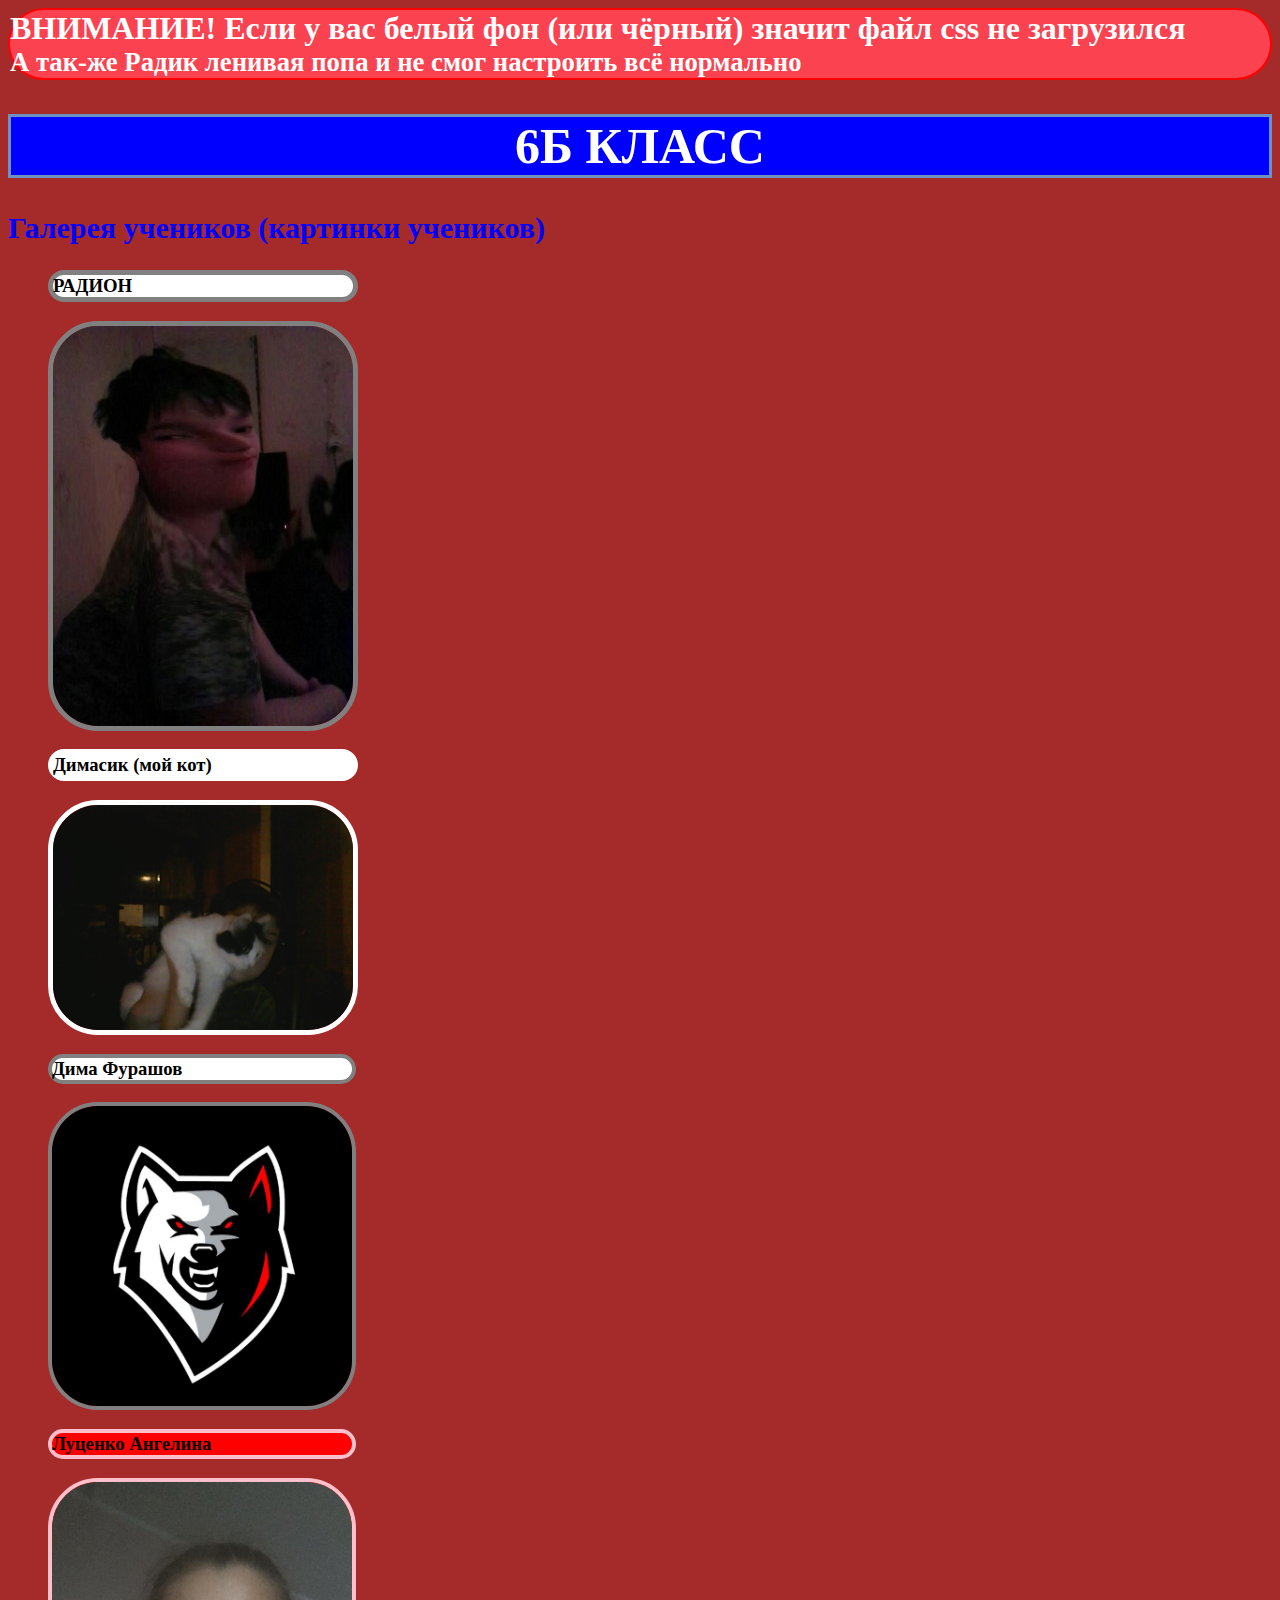
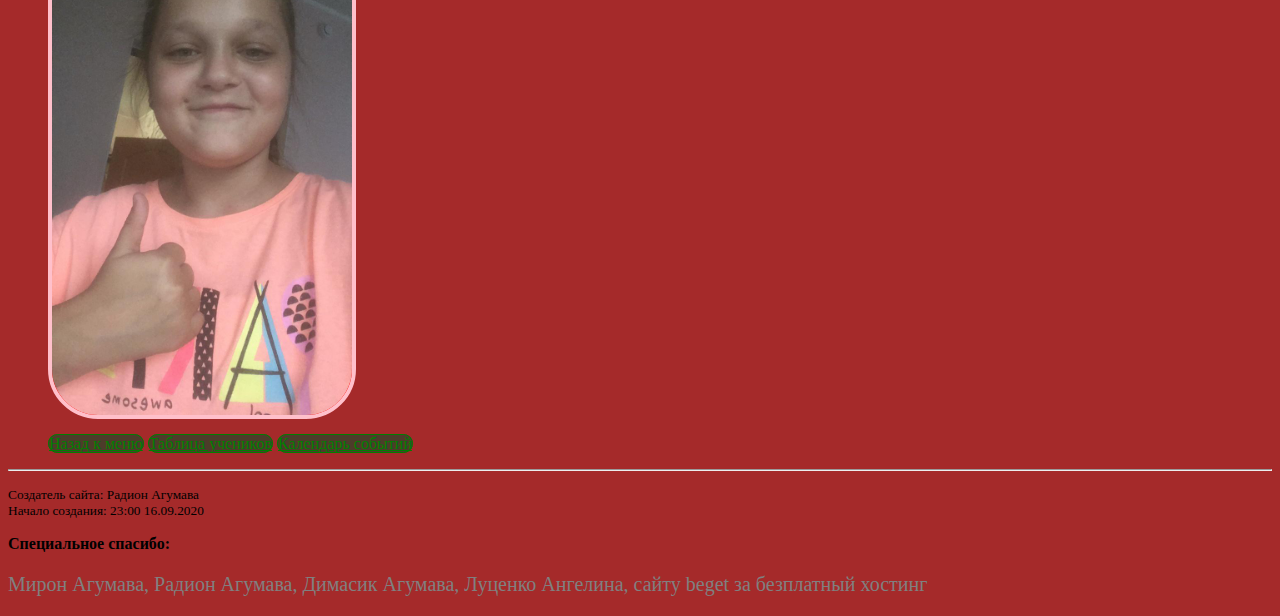
==== Gallerey.html @ f751e65e "№5" ====
<html>
<head>
    <meta charset="UTF-8">
  <link href="Menu.css" rel="stylesheet" type="text/css">
  <link href="Menu2.css" rel="stylesheet" type="text/css">
  <title>6б</title>
</head>
<body>
  <header>
    <h1 id="css">ВНИМАНИЕ! Если у вас белый фон (или чёрный) значит файл
    css не загрузился <br> <small>А так-же Радик
    ленивая попа и не смог настроить всё
    нормально</small></h1>
    <h1 id="SixB">6Б КЛАСС</h1>
  </header>
  <dir="Gallerey">
    <h2 id="GallereyH" >Галерея учеников (картинки учеников)</h2>
    <dir>
      <h3 id="Radik">РАДИОН</h3>
      <img src="Радик.jpg" id="Radik">
    </dir>
    <dir>
      <h3 id="Dimon">Димасик (мой кот)</h3>
      <img src="Димасик.jpg" id="Dimon">
    </dir>
    <dir>
      <h3 id="Dima">Дима Фурашов</h3>
      <img src="Дима.jpeg" id="Dima">
    </dir>
    <dir>
      <h3 id="Gelik">Луценко Ангелина</h3>
      <img src="Гелик.jpg" id="Gelik">
    </dir>
  </dir="Gallerey">
  <dir>
    <a href="index.html">Назад к меню</a>
    <a href="Table.html">Таблица учеников</a>
    <a href="Kalendar.html">Календарь событий</a>
  </dir>
    <foooter>
      <hr>
      <p><small>
        Создатель сайта: Радион Агумава <br>
        Начало создания: 23:00 16.09.2020 <br>

      </p></small>
      <strong>Специальное спасибо:</strong>
      <p id="Names">
        Мирон Агумава, Радион Агумава, Димасик Агумава, Луценко Ангелина,
        сайту beget за безплатный хостинг
      </p>
    </foooter>
</body>
</html>
---- Menu.css ----
h1 {
  color:#0000FF;
}
#foooter {
  color:#808080;
}

table {
  border-color: #000000;
  color: #000000;
  background-color: #FFFFFF;
}

body {
  background-color: #A52A2A;
}

#Radik {
  border: 5px solid #808080;
  width:300;
  border-radius: 50px;
  background-color: #FFFFFF;
}
#Dimon {
  border: 5px solid #FFFFFF;
  width: 300;
  border-radius: 50px;
  background-color: #FFFFFF;
}

#GallereyH {
  color: #0000FF;
  font-size: 30px;
}

#Names {
  color: #808080;
  font-size: 20px;
}
#css {
  color: #FFFFFF;
  border: 2px solid #FF0000;
  background-color: #FA4251;
  border-radius: 50px;
}
#SixB {
  color: #FFFFFF;
  font-size: 50px;
  border: 3px solid #6D91C2;
  background-color: #0000FF;
  text-align: center;
}

a {
  color: #008000;
  background-color: #4D3C2A;
  border-radius: 50px;
  border: 1px solid #008000;
}


a:hover {
  color: #0000FE;
  background-color: #00001D;
  border-radius: 50px;
  border: 1px solid #0000FE;
}

li {
  margin-top: 10px;
}


#blue {
  color:#0000FF;
}

#yellow {
  color: yellow;
}

#grey {
  color:grey;
}
---- Menu2.css ----
#Dima {
  border: 4px solid #808080;
  width: 300;
  border-radius: 50px;
  background-color: #FFFFFF;
}

#Gelik {
  border: 4px solid #FFC0CB;
  width: 300;
  border-radius: 50px;
  background-color: #FF0000;
}
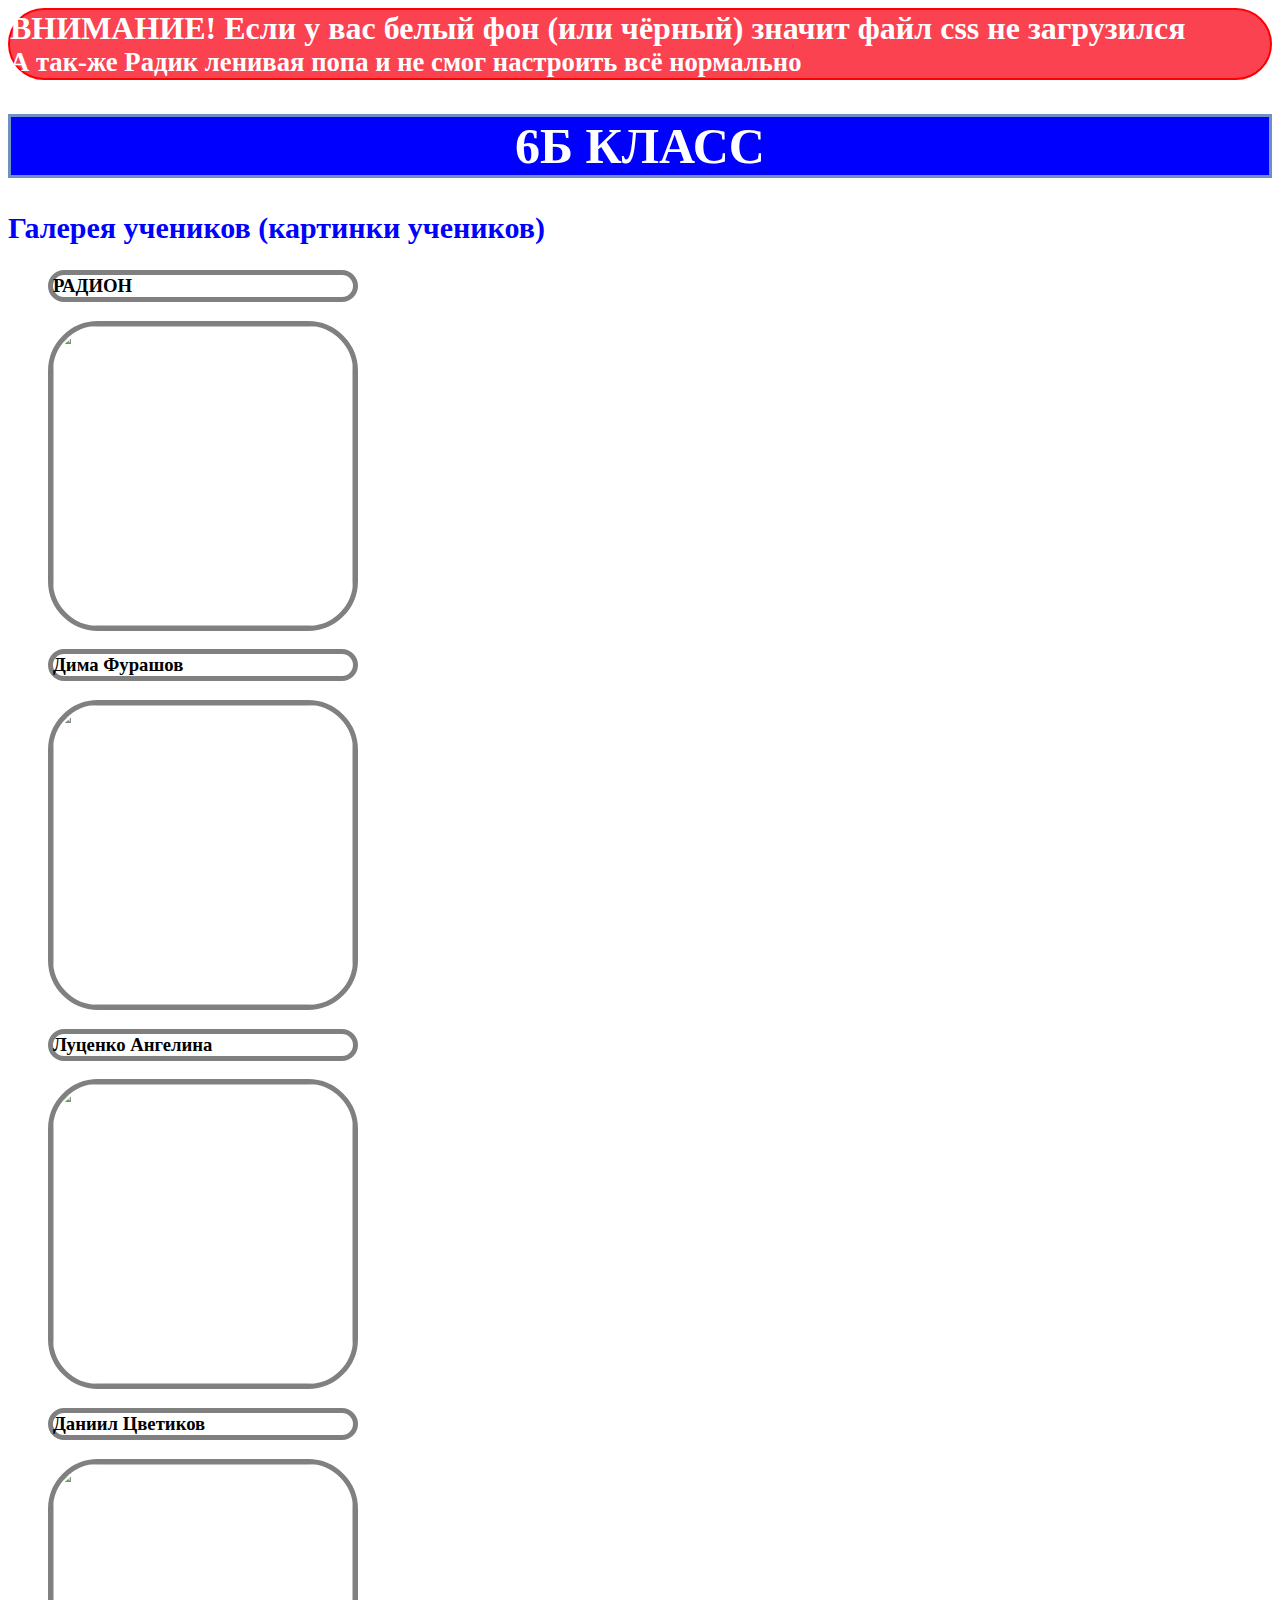
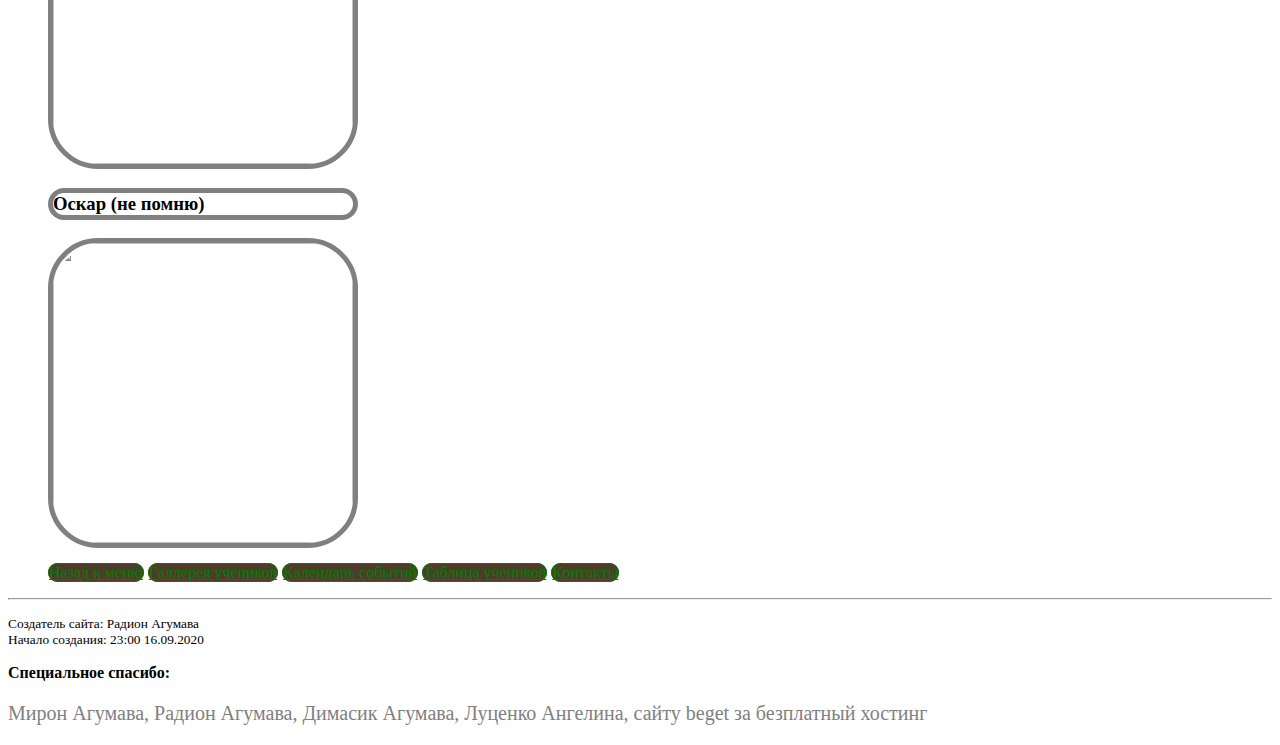
==== commit 4a452aca: "Обновление знаний" ====
--- a/Gallerey.html
+++ b/Gallerey.html
@@ -2,10 +2,8 @@
 <head>
     <meta charset="UTF-8">
   <link href="Menu.css" rel="stylesheet" type="text/css">
-  <link href="Menu2.css" rel="stylesheet" type="text/css">
-  <title>6б</title>
 </head>
-<body>
+<body id="noindex">
   <header>
     <h1 id="css">ВНИМАНИЕ! Если у вас белый фон (или чёрный) значит файл
     css не загрузился <br> <small>А так-же Радик
@@ -16,26 +14,33 @@
   <dir="Gallerey">
     <h2 id="GallereyH" >Галерея учеников (картинки учеников)</h2>
     <dir>
-      <h3 id="Radik">РАДИОН</h3>
-      <img src="Радик.jpg" id="Radik">
+      <h3 id="GallereyG">РАДИОН</h3>
+      <img src="Фотографии/Радик.jpg" id="GallereyG">
     </dir>
     <dir>
-      <h3 id="Dimon">Димасик (мой кот)</h3>
-      <img src="Димасик.jpg" id="Dimon">
+      <h3 id="GallereyG">Дима Фурашов</h3>
+      <img src="Фотографии/Дима.jpeg" id="GallereyG">
     </dir>
     <dir>
-      <h3 id="Dima">Дима Фурашов</h3>
-      <img src="Дима.jpeg" id="Dima">
+      <h3 id="GallereyG">Луценко Ангелина</h3>
+      <img src="Фотографии/Гелик.jpg" id="GallereyG">
     </dir>
     <dir>
-      <h3 id="Gelik">Луценко Ангелина</h3>
-      <img src="Гелик.jpg" id="Gelik">
+      <h3 id="GallereyG">Даниил Цветиков</h3>
+      <img src="Фотографии/Даниил.jpg" id="GallereyG">
     </dir>
+    <dir>
+      <h3 id="GallereyG">Оскар (не помню)</h3>
+      <img src="Фотографии/Оскар.jpg" id="GallereyG">
+    </dir>
+
   </dir="Gallerey">
   <dir>
-    <a href="index.html">Назад к меню</a>
-    <a href="Table.html">Таблица учеников</a>
-    <a href="Kalendar.html">Календарь событий</a>
+    <a href="index.html" class="SuperA">Назад к меню</a>
+    <a href="Gallerey.html" class="SuperA">Галлерея учеников</a>
+    <a href="Kalendar.html" class="SuperA">Календарь событий</a>
+    <a href="Table.html" class="SuperA">Таблица учеников</a>
+    <a href="Kontacts.html" class="SuperA">Контакты</a>
   </dir>
     <foooter>
       <hr>
--- a/Menu.css
+++ b/Menu.css
@@ -11,19 +11,13 @@
   background-color: #FFFFFF;
 }
 
-body {
-  background-color: #A52A2A;
+#noindex {
+  background-image: url(Фотографии/Класс2.jpeg);
 }
 
-#Radik {
+#GallereyG {
   border: 5px solid #808080;
   width:300;
-  border-radius: 50px;
-  background-color: #FFFFFF;
-}
-#Dimon {
-  border: 5px solid #FFFFFF;
-  width: 300;
   border-radius: 50px;
   background-color: #FFFFFF;
 }
@@ -51,7 +45,7 @@
   text-align: center;
 }
 
-a {
+.SuperA {
   color: #008000;
   background-color: #4D3C2A;
   border-radius: 50px;
@@ -59,7 +53,7 @@
 }
 
 
-a:hover {
+.SuperA:hover {
   color: #0000FE;
   background-color: #00001D;
   border-radius: 50px;
@@ -82,3 +76,16 @@
 #grey {
   color:grey;
 }
+
+#index {
+  background-color: #FFFFFF;
+}
+
+#indexImg {
+  width: 700px;
+}
+
+
+#Invisible {
+  opacity: 0;
+}
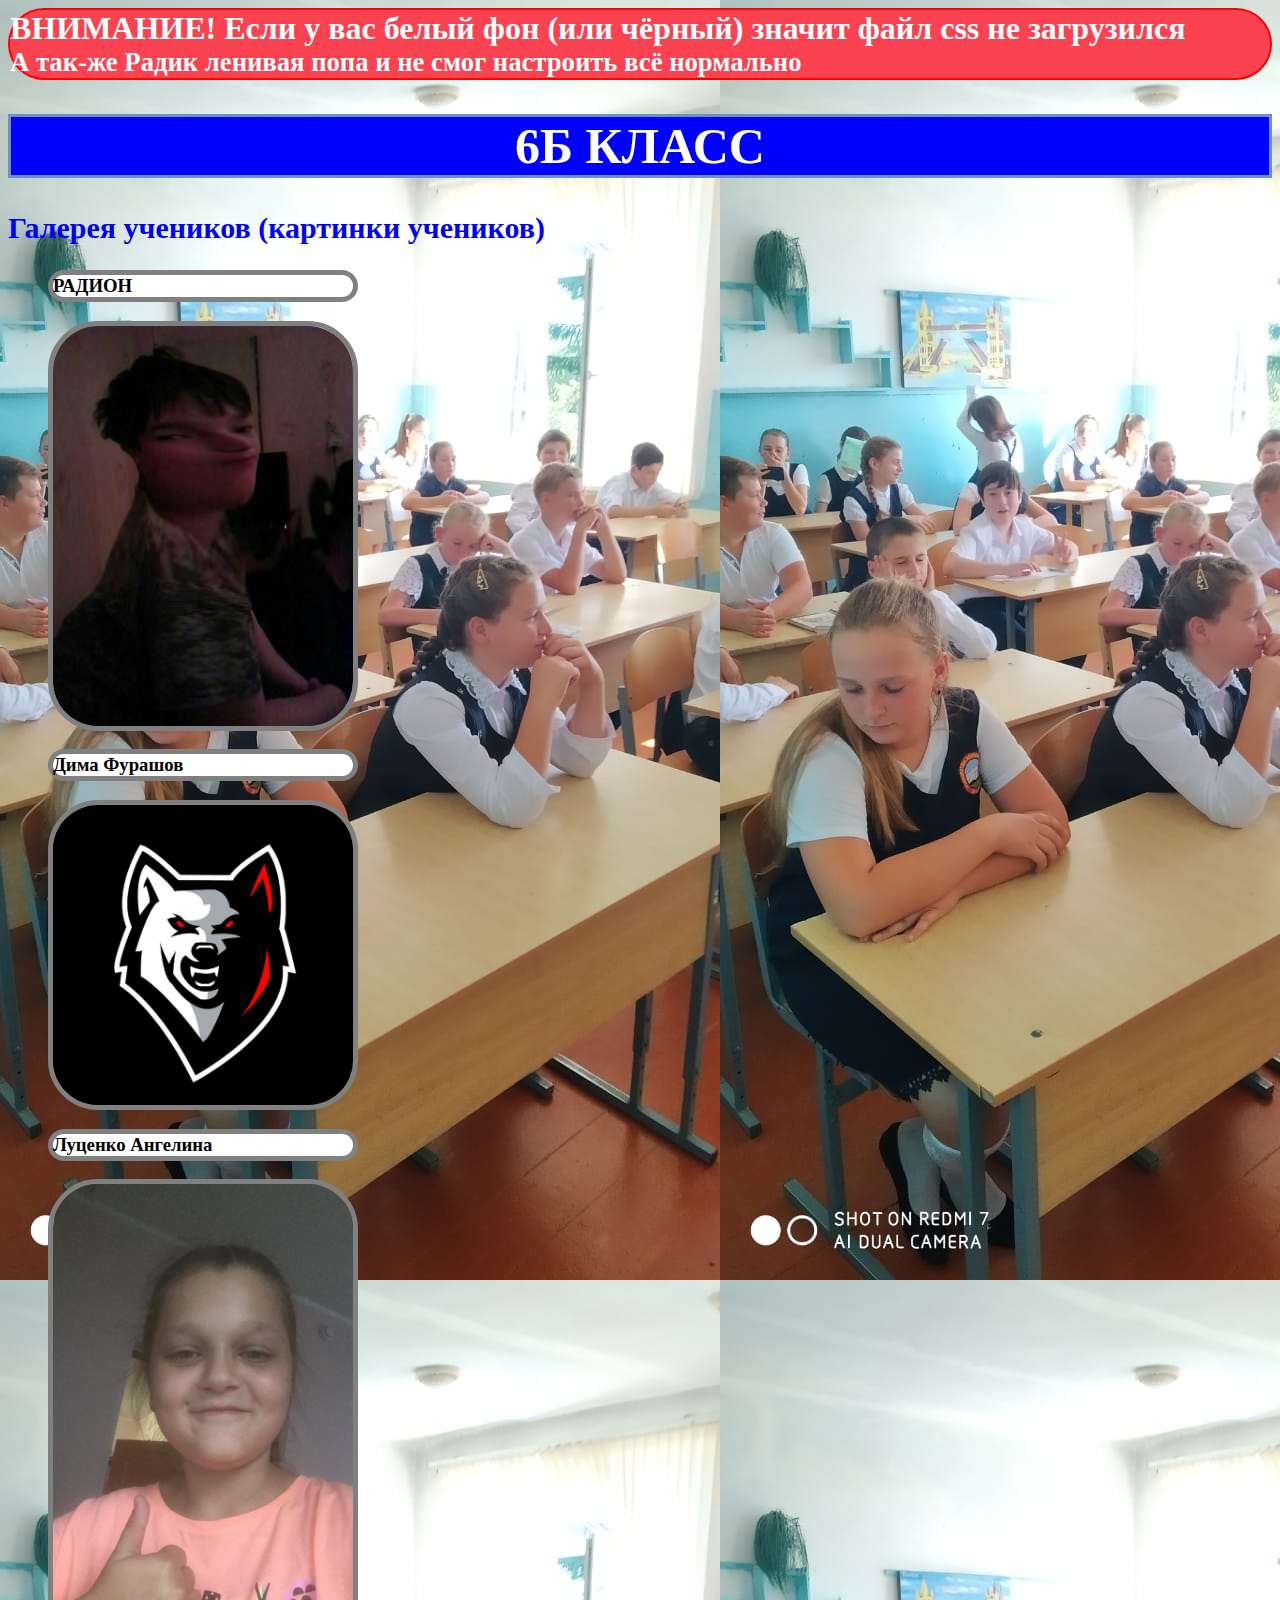
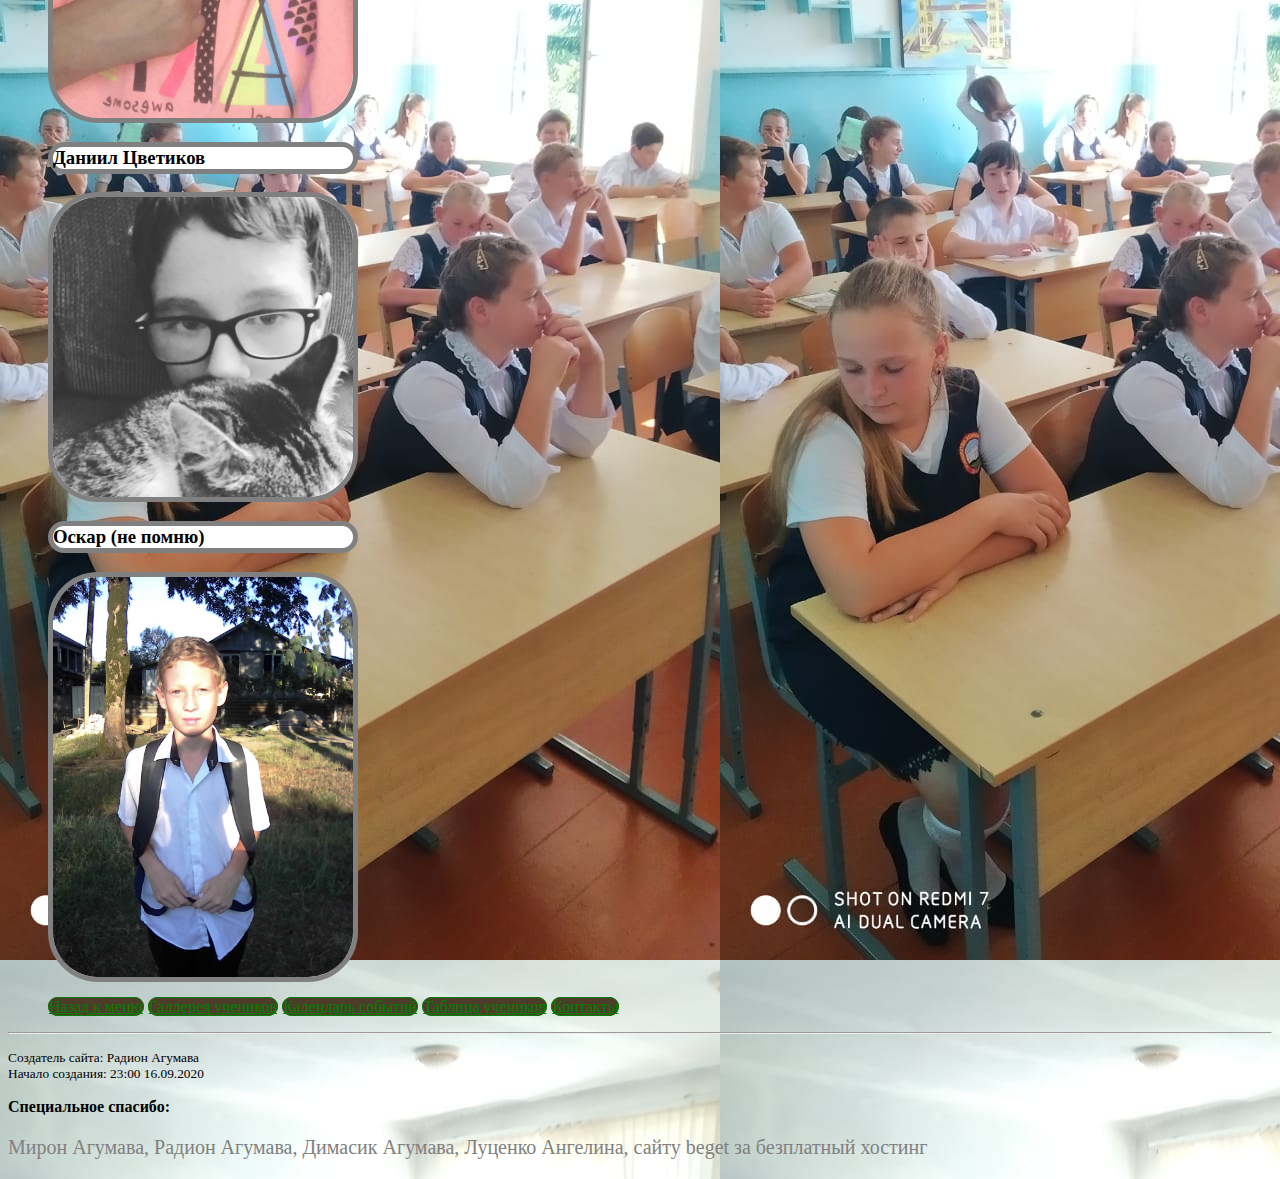
==== commit f33a564a: "Обновление Знаний" ====
--- a/Gallerey.html
+++ b/Gallerey.html
@@ -15,23 +15,23 @@
     <h2 id="GallereyH" >Галерея учеников (картинки учеников)</h2>
     <dir>
       <h3 id="GallereyG">РАДИОН</h3>
-      <img src="Фотографии/Радик.jpg" id="GallereyG">
+      <img src="Радик.jpg" id="GallereyG">
     </dir>
     <dir>
       <h3 id="GallereyG">Дима Фурашов</h3>
-      <img src="Фотографии/Дима.jpeg" id="GallereyG">
+      <img src="Дима.jpeg" id="GallereyG">
     </dir>
     <dir>
       <h3 id="GallereyG">Луценко Ангелина</h3>
-      <img src="Фотографии/Гелик.jpg" id="GallereyG">
+      <img src="Гелик.jpg" id="GallereyG">
     </dir>
     <dir>
       <h3 id="GallereyG">Даниил Цветиков</h3>
-      <img src="Фотографии/Даниил.jpg" id="GallereyG">
+      <img src="Даниил.jpg" id="GallereyG">
     </dir>
     <dir>
       <h3 id="GallereyG">Оскар (не помню)</h3>
-      <img src="Фотографии/Оскар.jpg" id="GallereyG">
+      <img src="Оскар.jpg" id="GallereyG">
     </dir>
 
   </dir="Gallerey">
--- a/Menu.css
+++ b/Menu.css
@@ -12,7 +12,7 @@
 }
 
 #noindex {
-  background-image: url(Фотографии/Класс2.jpeg);
+  background-image: url(Класс2.jpeg);
 }
 
 #GallereyG {
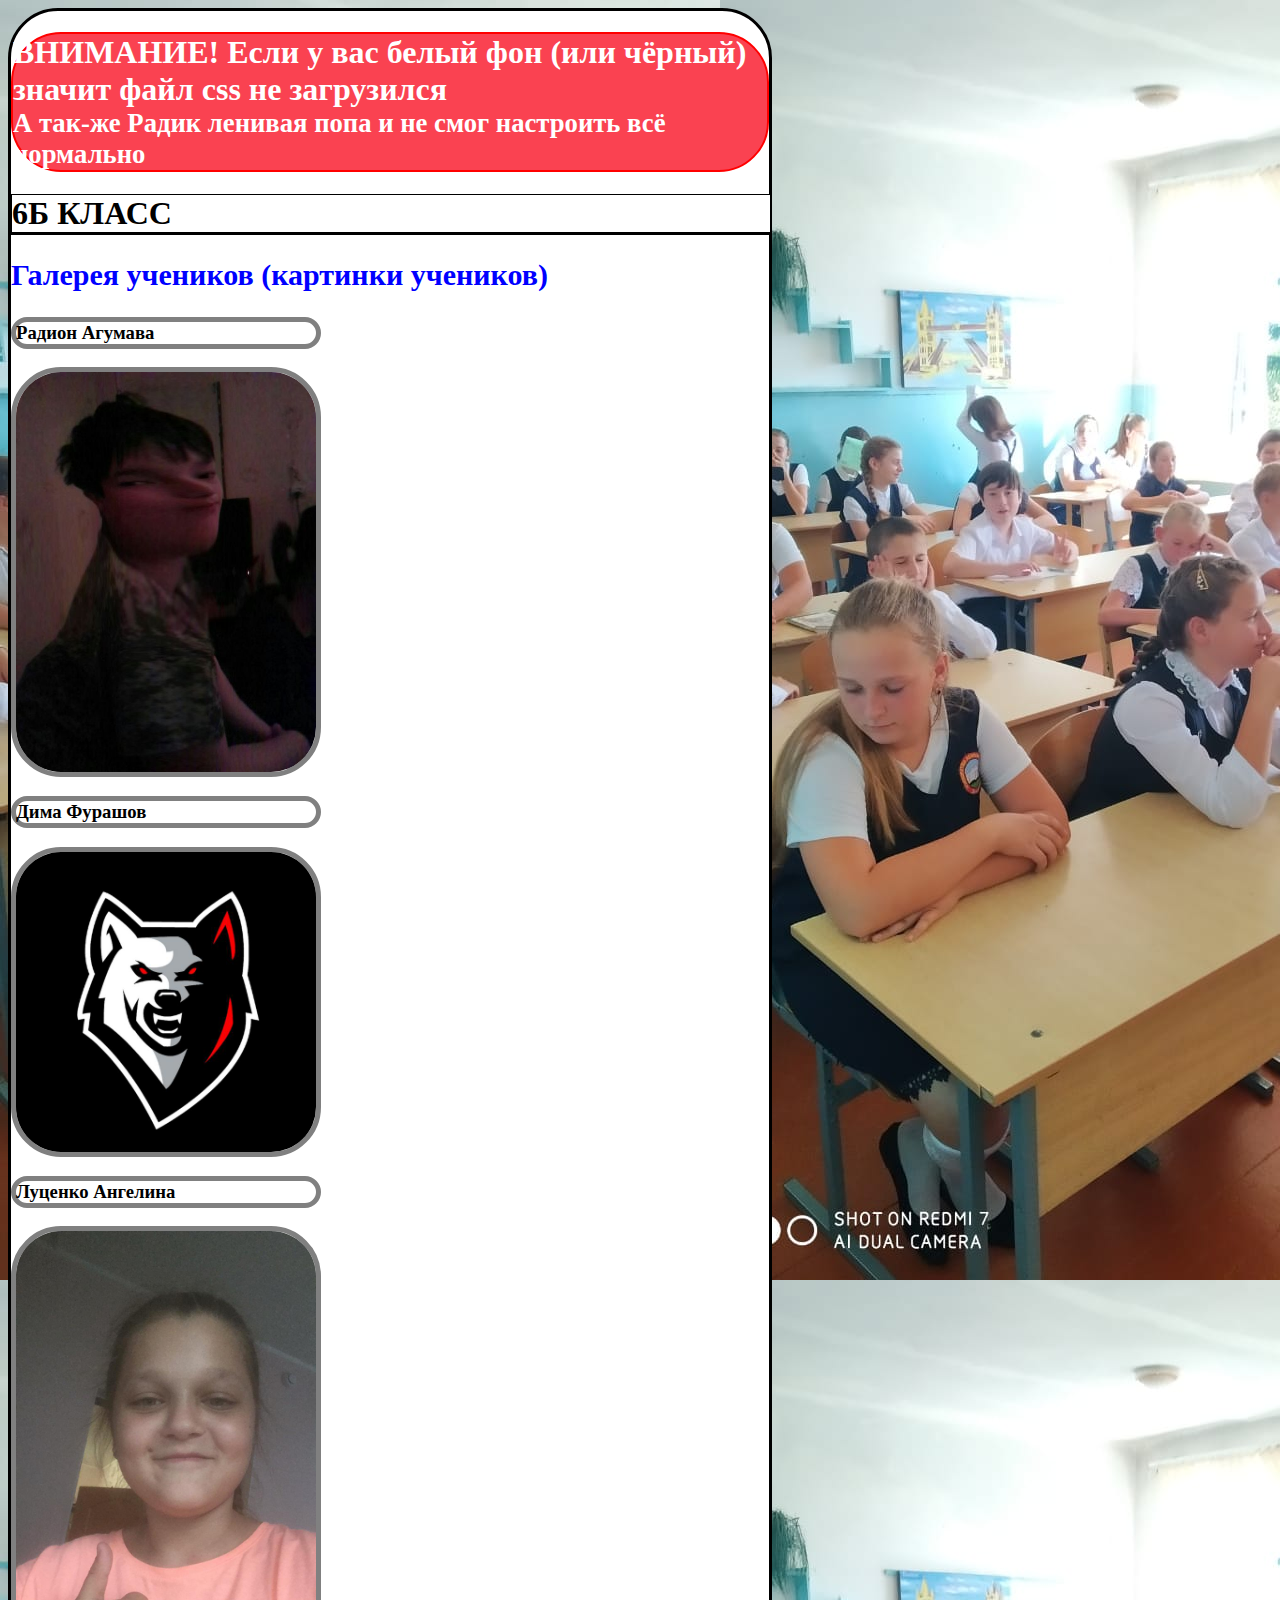
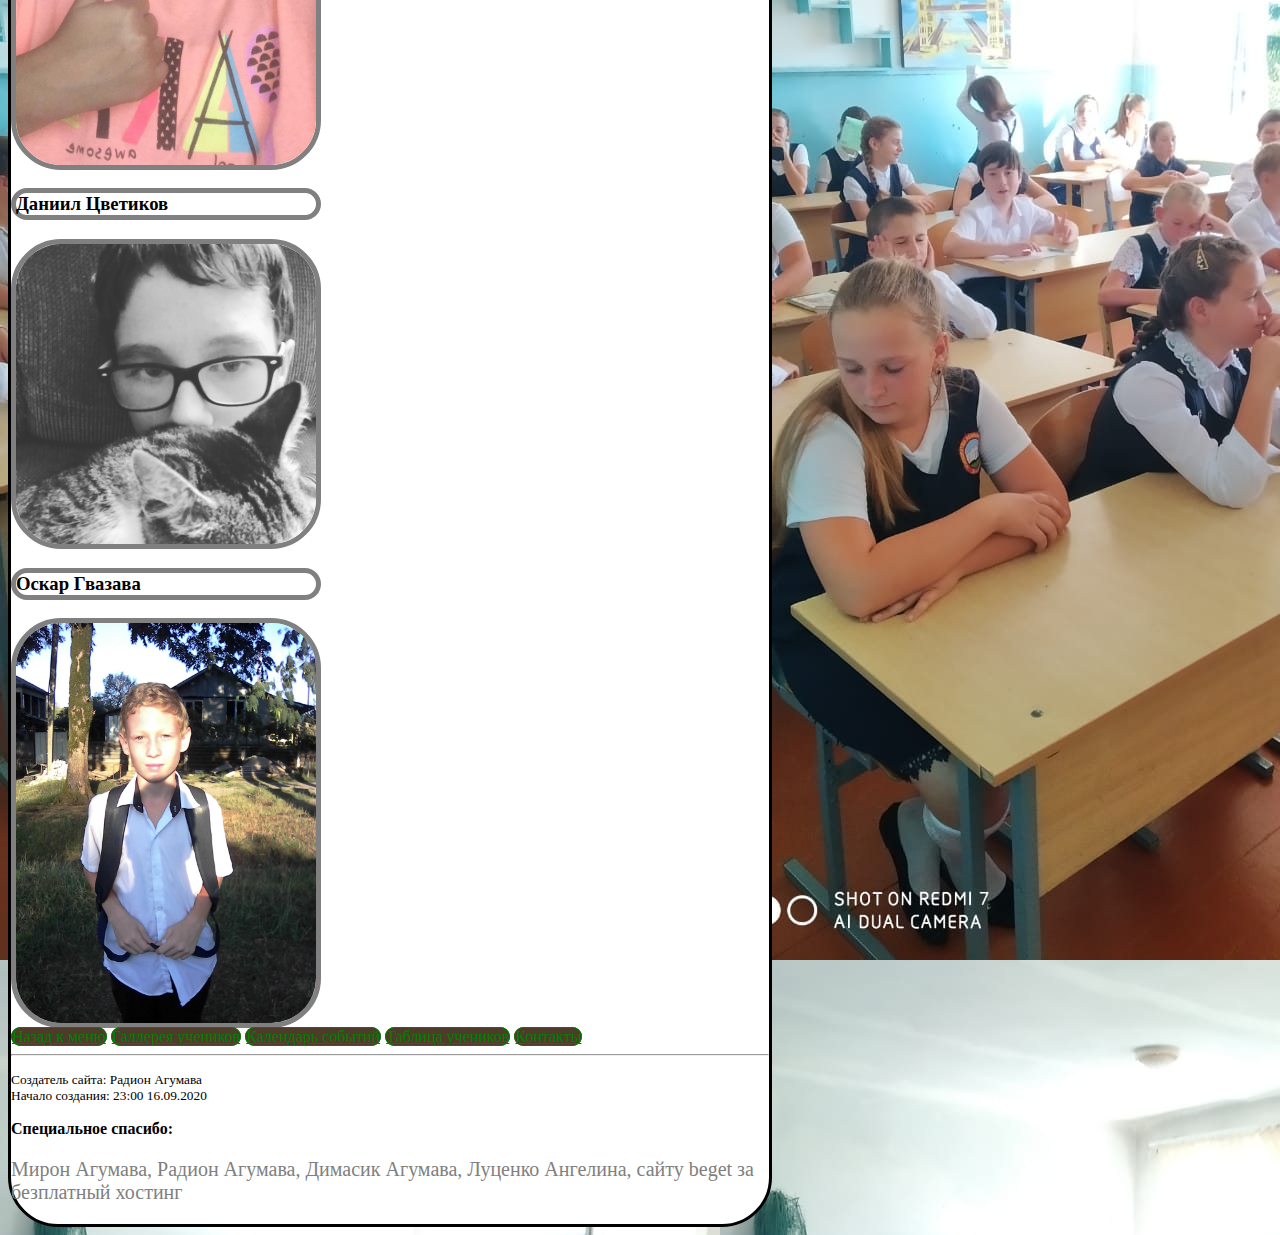
==== commit ba89f0b8: "Стильное обновление" ====
--- a/Gallerey.html
+++ b/Gallerey.html
@@ -1,9 +1,12 @@
 <html>
 <head>
     <meta charset="UTF-8">
-  <link href="Menu.css" rel="stylesheet" type="text/css">
+  <link href="CSS/Menu.css" rel="stylesheet" type="text/css">
+  <link href="CSS/Gallerey.css" rel="stylesheet" type="text/css">
+  <title>6б | Галлерея</title>
 </head>
 <body id="noindex">
+  <div id="background">
   <header>
     <h1 id="css">ВНИМАНИЕ! Если у вас белый фон (или чёрный) значит файл
     css не загрузился <br> <small>А так-же Радик
@@ -11,49 +14,50 @@
     нормально</small></h1>
     <h1 id="SixB">6Б КЛАСС</h1>
   </header>
-  <dir="Gallerey">
+  <div>
     <h2 id="GallereyH" >Галерея учеников (картинки учеников)</h2>
-    <dir>
-      <h3 id="GallereyG">РАДИОН</h3>
-      <img src="Радик.jpg" id="GallereyG">
-    </dir>
-    <dir>
-      <h3 id="GallereyG">Дима Фурашов</h3>
-      <img src="Дима.jpeg" id="GallereyG">
-    </dir>
-    <dir>
-      <h3 id="GallereyG">Луценко Ангелина</h3>
-      <img src="Гелик.jpg" id="GallereyG">
-    </dir>
-    <dir>
-      <h3 id="GallereyG">Даниил Цветиков</h3>
-      <img src="Даниил.jpg" id="GallereyG">
-    </dir>
-    <dir>
-      <h3 id="GallereyG">Оскар (не помню)</h3>
-      <img src="Оскар.jpg" id="GallereyG">
-    </dir>
+    <div>
+      <h3 class="GallereyG">Радион Агумава</h3>
+      <img src="Images/Радик.jpg" class="GallereyG" alt="Радик">
+    </div>
+    <div>
+      <h3 class="GallereyG">Дима Фурашов</h3>
+      <img src="Images/Дима.jpeg" class="GallereyG" alt="Димооон">
+    </div>
+    <div>
+      <h3 class="GallereyG">Луценко Ангелина</h3>
+      <img src="Images/Гелик.jpg" class="GallereyG" alt="Гелик">
+    </div>
+    <div>
+      <h3 class="GallereyG">Даниил Цветиков</h3>
+      <img src="Images/Даниил.jpg" class="GallereyG" alt="Даня">
+    </div>
+    <div>
+      <h3 class="GallereyG">Оскар Гвазава</h3>
+      <img src="Images/Оскар.jpg" class="GallereyG" alt="Оскар">
+    </div>
 
-  </dir="Gallerey">
-  <dir>
+  </div>
+  <div>
     <a href="index.html" class="SuperA">Назад к меню</a>
     <a href="Gallerey.html" class="SuperA">Галлерея учеников</a>
     <a href="Kalendar.html" class="SuperA">Календарь событий</a>
     <a href="Table.html" class="SuperA">Таблица учеников</a>
     <a href="Kontacts.html" class="SuperA">Контакты</a>
-  </dir>
+  </div>
     <foooter>
       <hr>
       <p><small>
         Создатель сайта: Радион Агумава <br>
         Начало создания: 23:00 16.09.2020 <br>
 
-      </p></small>
+      </small></p>
       <strong>Специальное спасибо:</strong>
       <p id="Names">
         Мирон Агумава, Радион Агумава, Димасик Агумава, Луценко Ангелина,
         сайту beget за безплатный хостинг
       </p>
     </foooter>
+    </div>
 </body>
 </html>
--- a/CSS/Menu.css
+++ b/CSS/Menu.css
@@ -0,0 +1,74 @@
+
+#foooter {
+  color:#808080;
+}
+table {
+  border-color: #000000;
+  color: #000000;
+  background-color: #FFFFFF;
+}
+#noindex {
+  background-image: url(../Images/Класс2.jpeg);
+}
+#Names {
+  color: #808080;
+  font-size: 20px;
+}
+#css {
+  color: #FFFFFF;
+  border: 2px solid #FF0000;
+  background-color: #FA4251;
+  border-radius: 50px;
+}
+#SixB {
+  display-model: box;
+  background-color: white;
+  border: 1px solid black;
+  box-shadow: 0 2px black;
+  width: 100%;
+  height: auto;
+}
+#headerImage {
+  width: 300px;
+}
+.SuperA {
+  color: #008000;
+  background-color: #4D3C2A;
+  border-radius: 50px;
+  border: 1px solid #008000;
+}
+.SuperA:hover {
+  color: #0000FE;
+  background-color: #00001D;
+  border-radius: 50px;
+  border: 1px solid #0000FE;
+}
+li {
+  margin-top: 10px;
+}
+#index {
+  background-color: #FFFFFF;
+}
+#indexImg {
+  width: 700px;
+}
+#Invisible {
+  opacity: 0;
+}
+.navigation {
+  background-color: black;
+  color: darkgreen;
+  padding-right: 5px;
+  font-weight: 900;
+}
+.navigation:hover {
+  background-color: darkgreen;
+  color: white;
+}
+
+#background {
+  background-color: white;
+  border: 3px solid black;
+  width: 60%;
+  border-radius: 50px;
+}--- a/CSS/Gallerey.css
+++ b/CSS/Gallerey.css
@@ -0,0 +1,24 @@
+#Dima {
+  border: 4px solid #808080;
+  width: 300px;
+  border-radius: 50px;
+  background-color: #FFFFFF;
+}
+
+#Gelik {
+  border: 4px solid #FFC0CB;
+  width: 300px;
+  border-radius: 50px;
+  background-color: #FF0000;
+}
+.GallereyG {
+  border: 5px solid #808080;
+  width: 300px;
+  border-radius: 50px;
+  background-color: #FFFFFF;
+}
+
+#GallereyH {
+  color: #0000FF;
+  font-size: 30px;
+}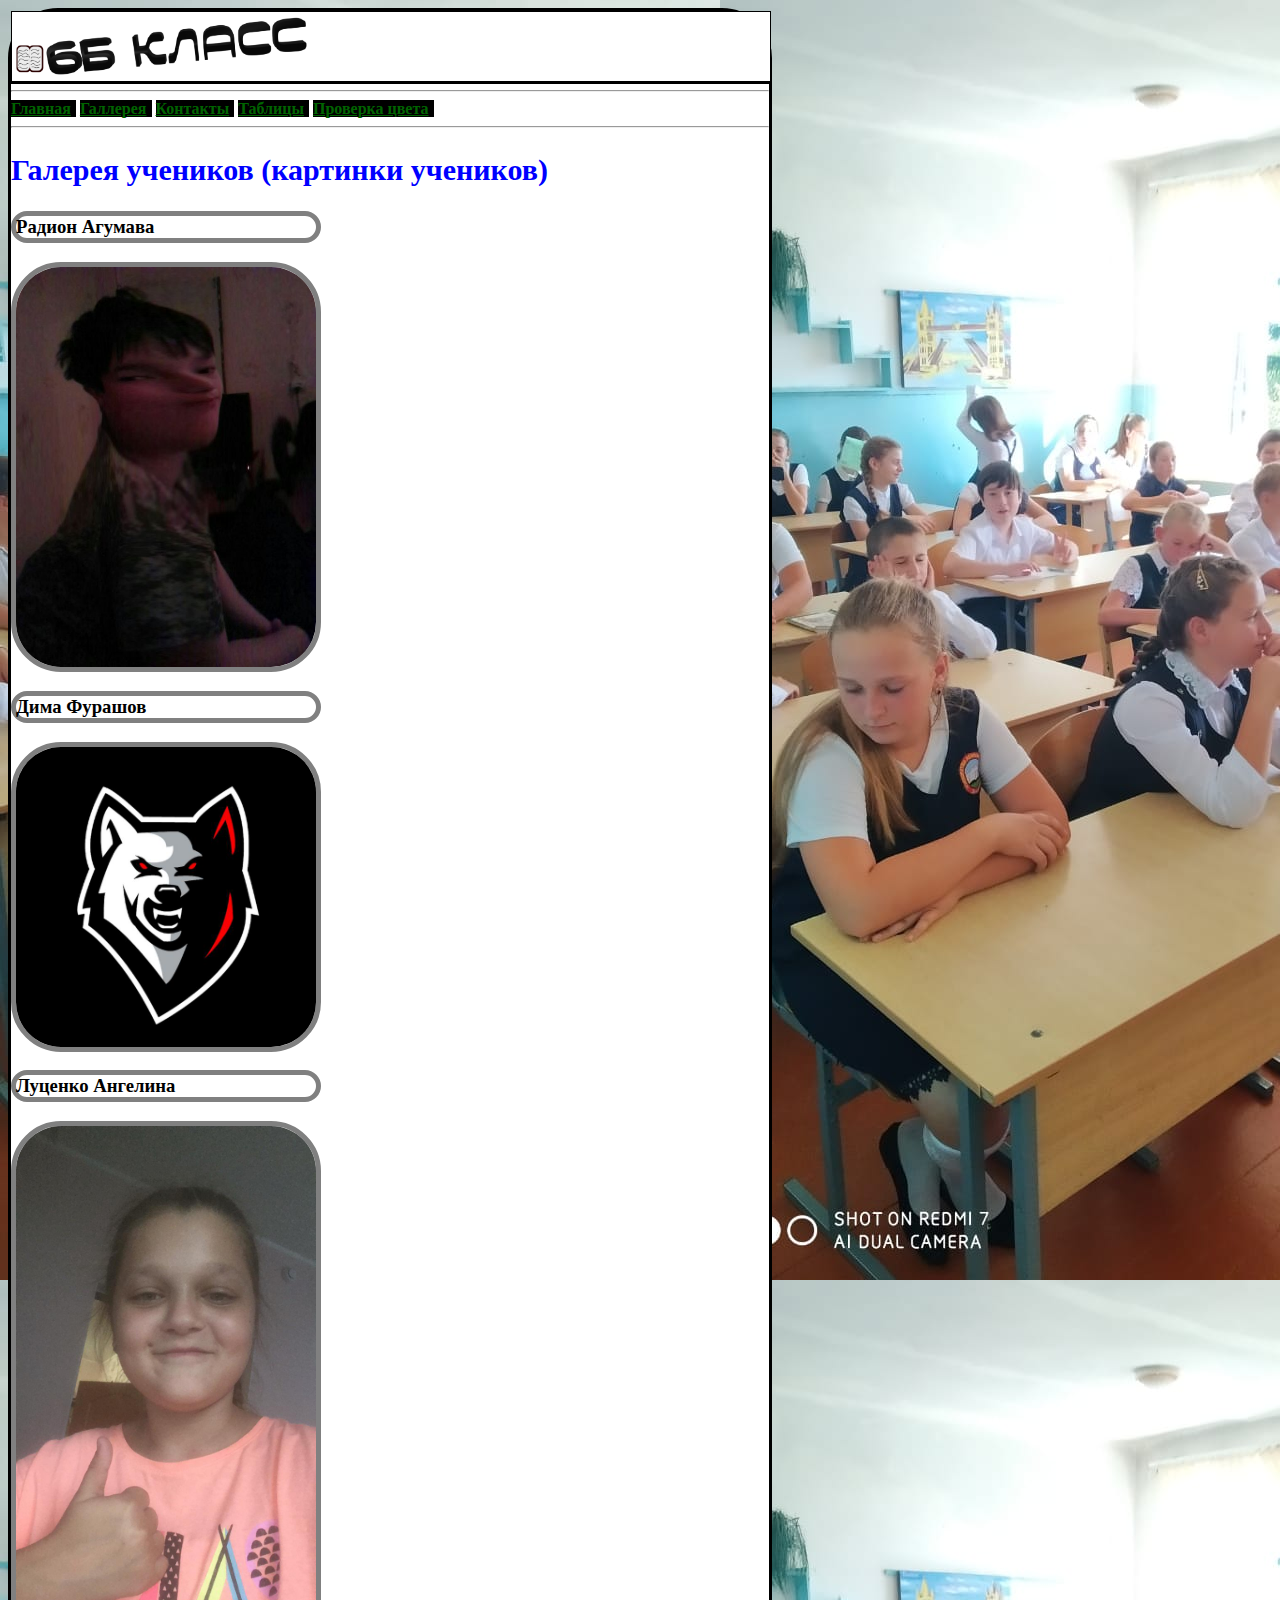
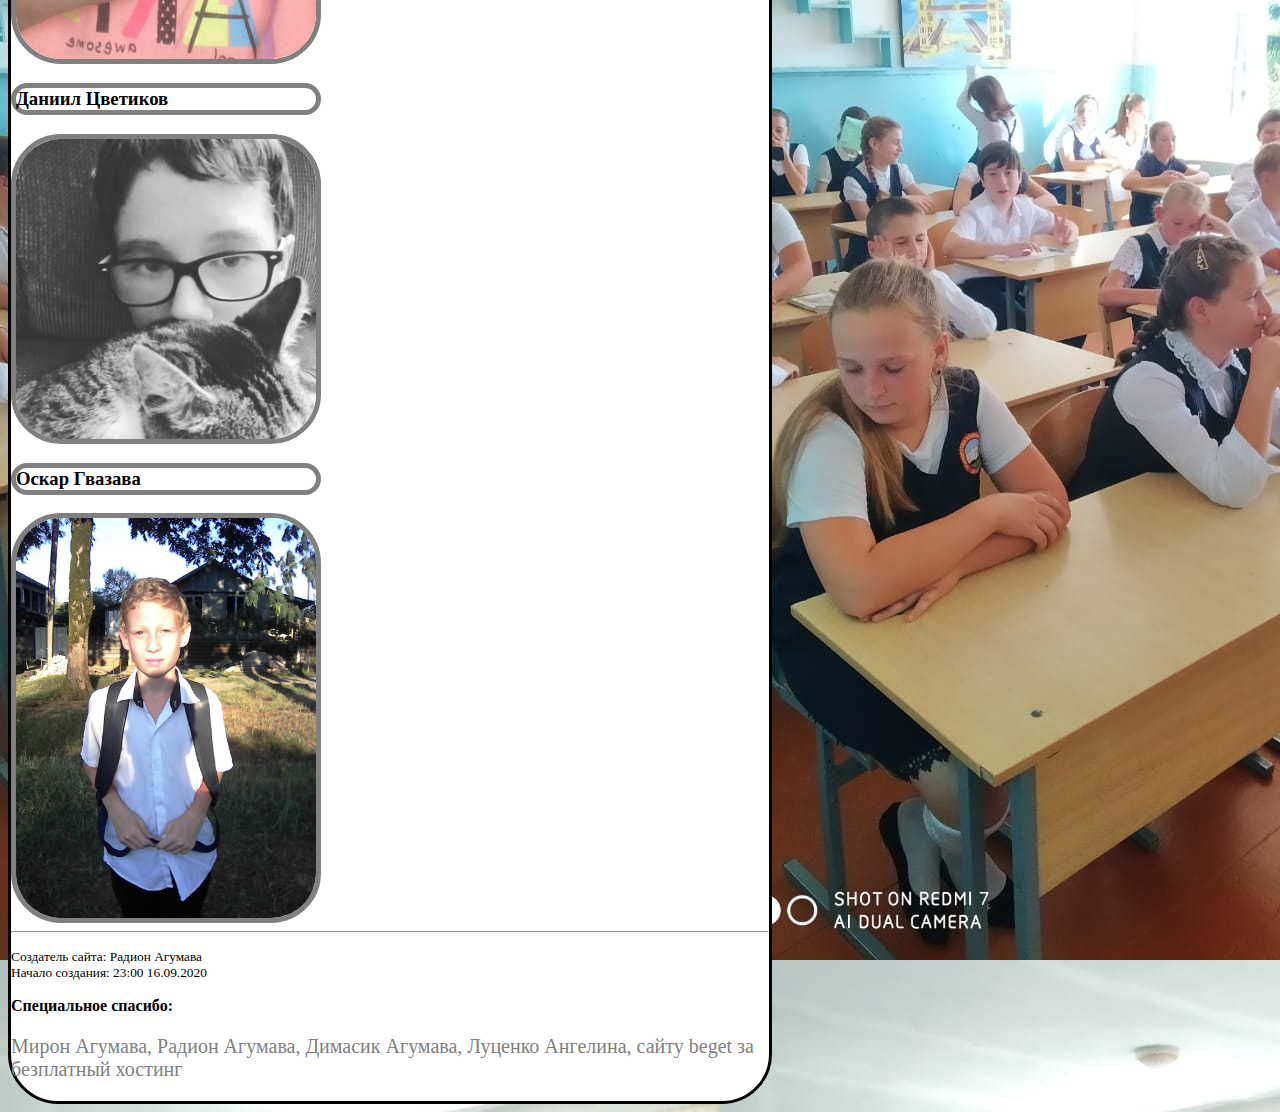
==== commit 3ae1946c: "стильное обновление" ====
--- a/Gallerey.html
+++ b/Gallerey.html
@@ -7,13 +7,18 @@
 </head>
 <body id="noindex">
   <div id="background">
-  <header>
-    <h1 id="css">ВНИМАНИЕ! Если у вас белый фон (или чёрный) значит файл
-    css не загрузился <br> <small>А так-же Радик
-    ленивая попа и не смог настроить всё
-    нормально</small></h1>
-    <h1 id="SixB">6Б КЛАСС</h1>
-  </header>
+    <header>
+      <div id="SixB">
+        <img id="HeaderImage" src="6б_сайт.png" alt="6б класс">
+      </div>
+      <hr>
+      <a href="index .html" class="navigation"><strong>Главная</strong></a>
+      <a href="Gallerey.html" class="navigation"><strong>Галлерея</strong></a>
+      <a href="Kontacts.html" class="navigation"><strong>Контакты</strong></a>
+      <a href="Table.html" class="navigation"><strong>Таблицы</strong></a>
+      <a href="ColorTest.html" class="navigation"><strong>Проверка цвета</strong></a>
+      <hr>
+    </header>
   <div>
     <h2 id="GallereyH" >Галерея учеников (картинки учеников)</h2>
     <div>
@@ -38,13 +43,6 @@
     </div>
 
   </div>
-  <div>
-    <a href="index.html" class="SuperA">Назад к меню</a>
-    <a href="Gallerey.html" class="SuperA">Галлерея учеников</a>
-    <a href="Kalendar.html" class="SuperA">Календарь событий</a>
-    <a href="Table.html" class="SuperA">Таблица учеников</a>
-    <a href="Kontacts.html" class="SuperA">Контакты</a>
-  </div>
     <foooter>
       <hr>
       <p><small>
